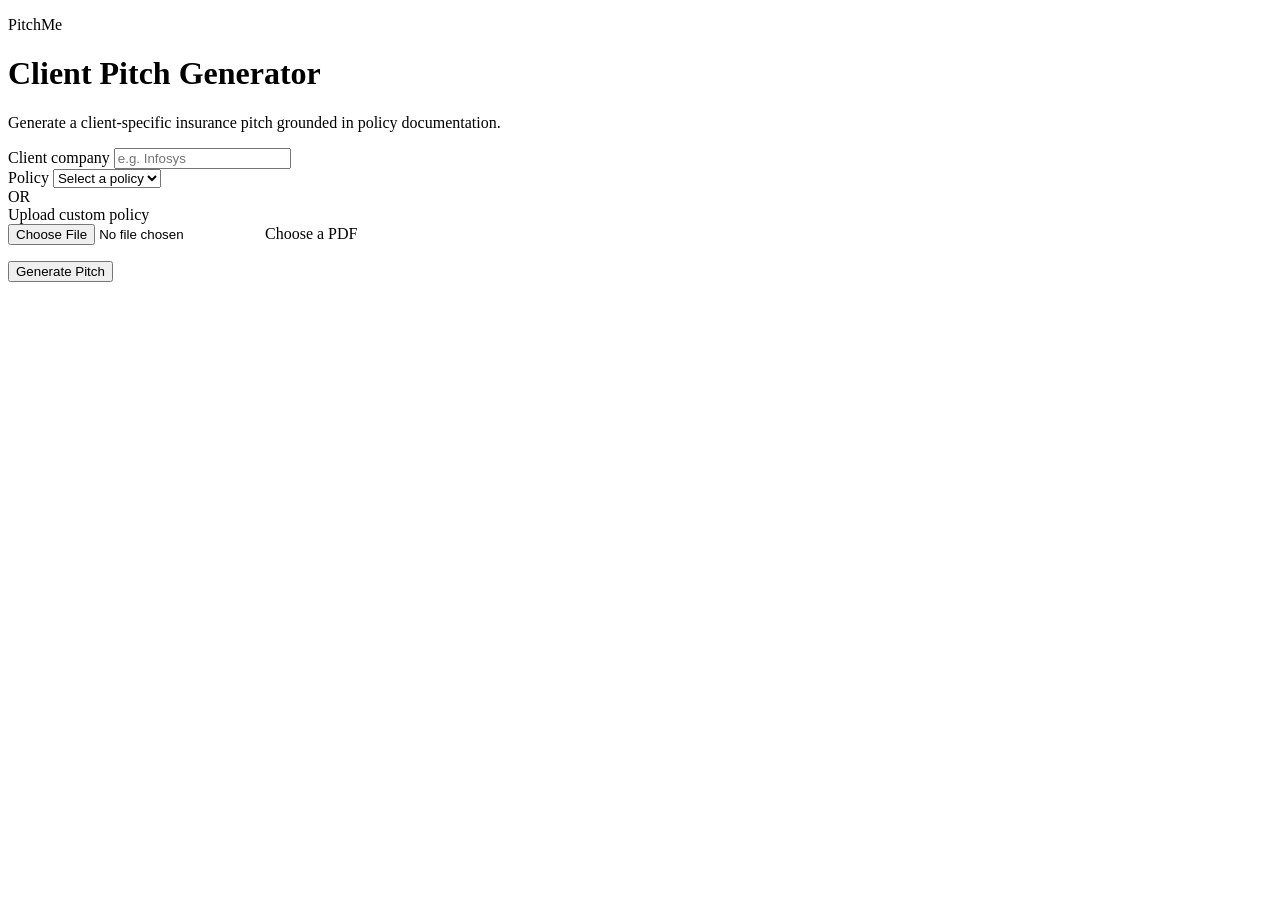
==== frontend/html/index.html @ ea728aeb "done and dockerized deployment next" ====
<!DOCTYPE html>
<html lang="en">
<head>
    <meta charset="UTF-8">
    <meta name="viewport" content="width=device-width, initial-scale=1.0">
    <title>PitchMe | Client Pitch Generator</title>
    <link rel="stylesheet" href="/css/index.css">
</head>

<body>
    <main class="container">
        <header class="header">
            <p class="eyebrow">PitchMe</p>
            <h1>Client Pitch Generator</h1>
            <p class="subtitle">
                Generate a client-specific insurance pitch grounded in policy documentation.
            </p>
        </header>

        <section class="card">
            <form id="generate-form">

                <div class="field">
                    <label for="company-name">Client company</label>
                    <input
                        id="company-name"
                        name="company_name"
                        type="text"
                        placeholder="e.g. Infosys"
                        required
                    >
                </div>

                <div class="field">
                    <label for="policy">Policy</label>
                    <select id="policy" name="policy_id">
                        <option value="">Select a policy</option>
                    </select>
                </div>

                <div class="divider">
                    <span>OR</span>
                </div>

                <div class="field">
                    <label for="policy-pdf">Upload custom policy</label>

                    <div class="upload">
                        <input
                            id="policy-pdf"
                            name="policy_pdf"
                            type="file"
                            accept=".pdf,application/pdf"
                        >
                        <span id="file-name">Choose a PDF</span>
                    </div>
                </div>

                <p id="error" class="error hidden"></p>

                <button id="generate-button" type="submit">
                    Generate Pitch
                </button>

            </form>
        </section>
    </main>

    <script src="/js/index.js"></script>
</body>
</html>
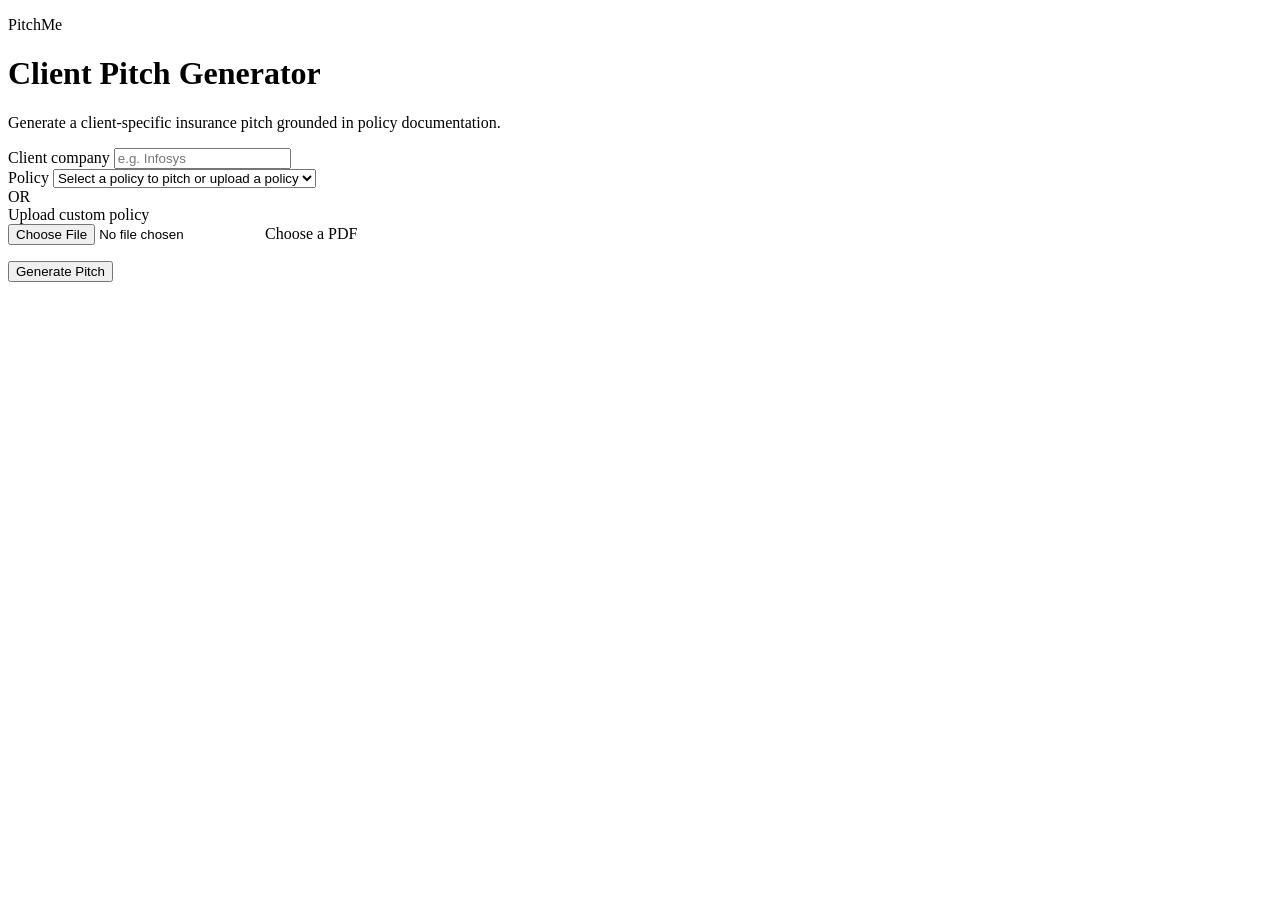
==== commit e6f1c908: "ppt looks better" ====
--- a/frontend/html/index.html
+++ b/frontend/html/index.html
@@ -34,7 +34,7 @@
                 <div class="field">
                     <label for="policy">Policy</label>
                     <select id="policy" name="policy_id">
-                        <option value="">Select a policy</option>
+                        <option value="">Select a policy to pitch or upload a policy</option>
                     </select>
                 </div>
 
